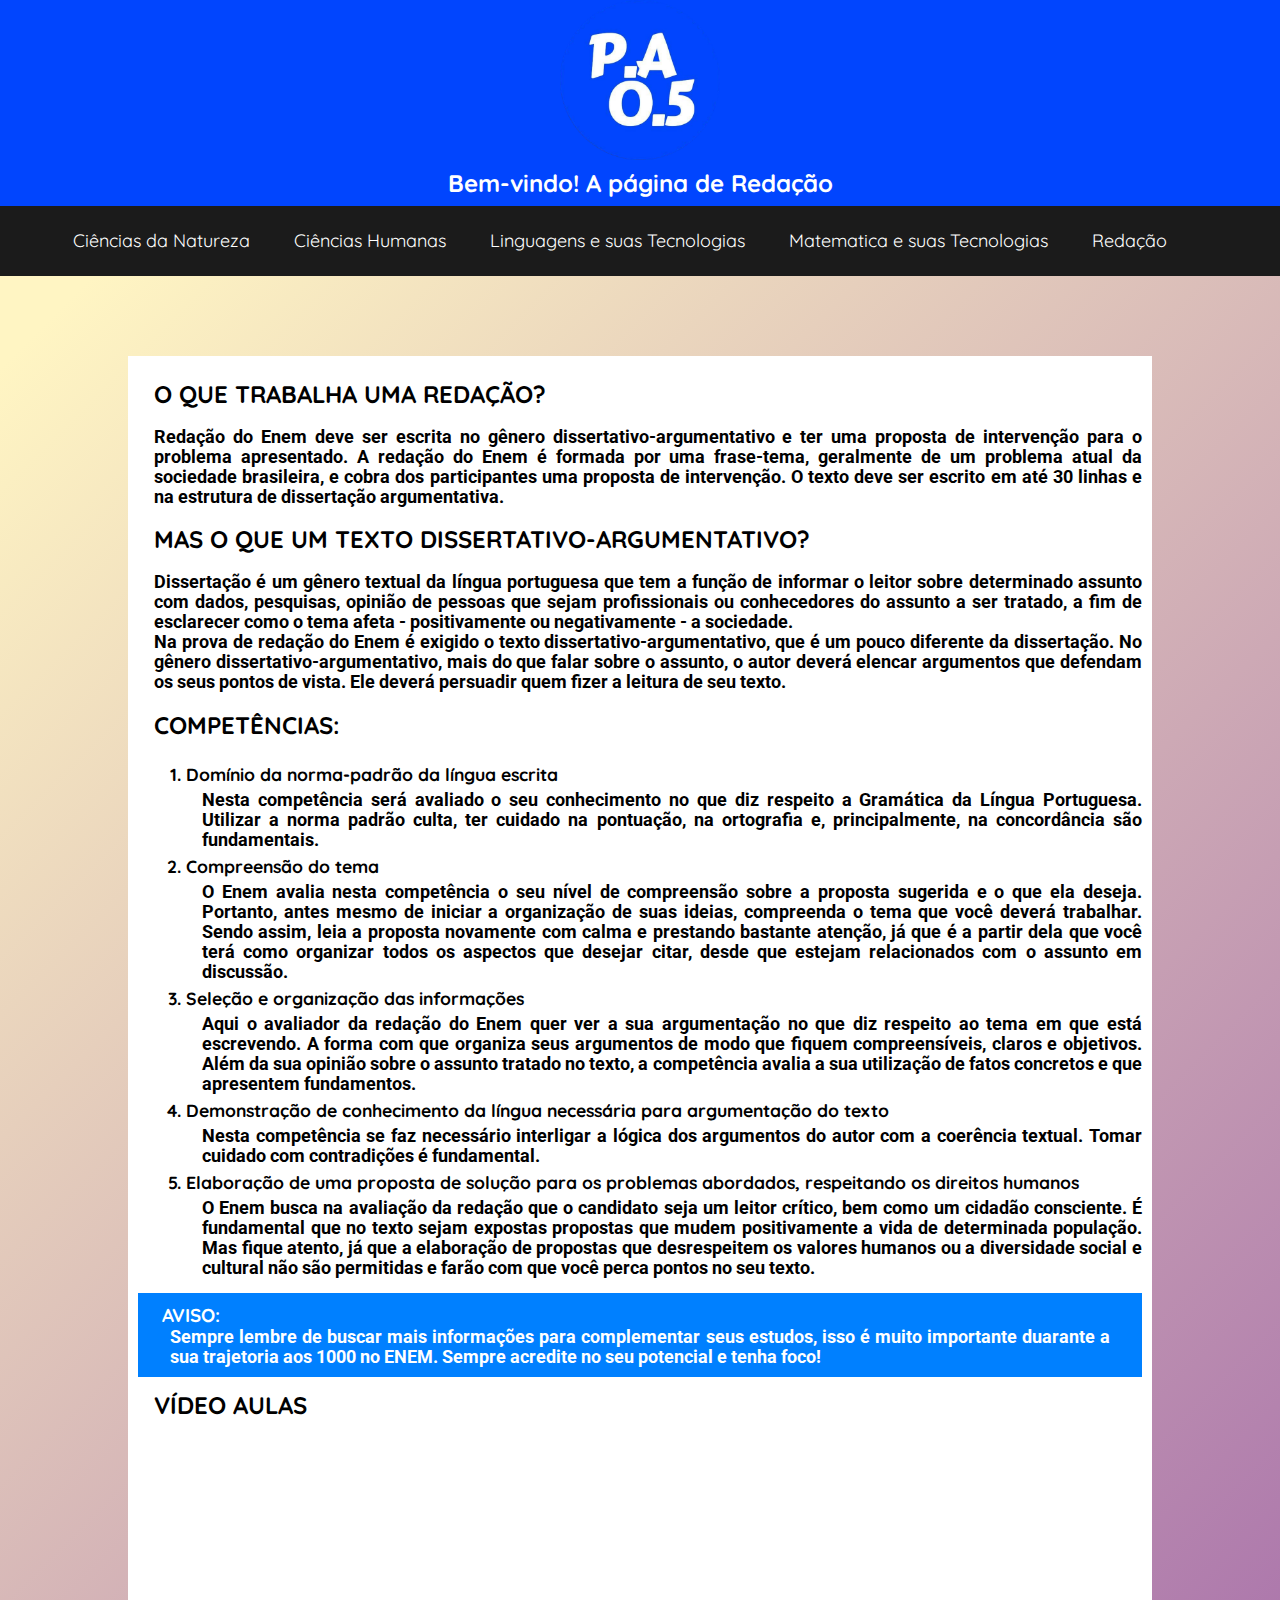
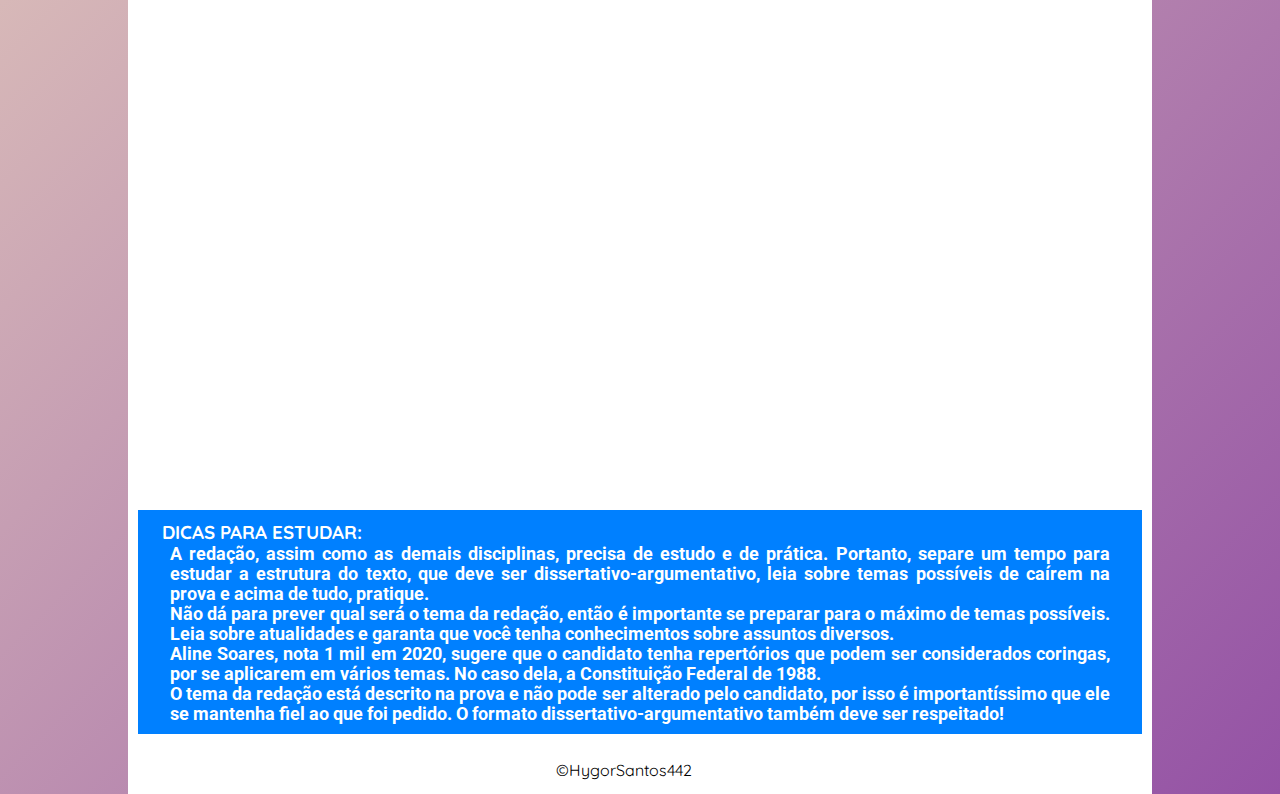
==== paginas/REDAÇÃO.html @ 41152337 "Initial commit" ====
<!DOCTYPE html>
<html lang="PT-br">
<head>
    <meta charset="UTF-8">
    <meta http-equiv="X-UA-Compatible" content="IE=edge">
    <meta name="viewport" content="width=device-width, initial-scale=1.0">
    <title>P.A.1.0</title>
    <link rel="shortcut icon" href="img/LOGO.ico" type="image/x-icon">
    <link rel="stylesheet" href="styles/pagGeral.css">
    <link rel="stylesheet" href="styles/pagRedação.css">
    <link rel="stylesheet" href="styles/menuDrop.css">
    <link rel="stylesheet" href="https://use.fontawesome.com/releases/v5.15.4/css/all.css" integrity="sha384-DyZ88mC6Up2uqS4h/KRgHuoeGwBcD4Ng9SiP4dIRy0EXTlnuz47vAwmeGwVChigm" crossorigin="anonymous">
</head>
<body>
<header>
    <picture><img src="img/LOGO.png" alt="LOGO"></picture>
    <h1>Bem-vindo! A página de Redação</h1>
    <nav>
        <label for="btn" class="icon">
            <span class="fa fa-bars"></span>
        </label>
        <input type="checkbox" id="btn">
        <ul>
            <li>
                <label for="btn-1" class="show">Ciências da Natureza+</label>
                <a href="">Ciências da Natureza</a>
                <input type="checkbox" id="btn-1">
                <ul>
                    <li><a href="BIOLOGIA.html">Biologia</a></li>
                    <li><a href="QUIMICA.html">Química</a></li>
                    <li><a href="FISICA.html">Física</a></li>
                </ul>
            </li>
            <li>
                <label for="btn-2" class="show">Ciências Humanas+</label>
                <a href="">Ciências Humanas</a>
                <input type="checkbox"  id="btn-2">
                <ul>
                    <li><a href="HISTORIA.html">História</a></li>
                    <li><a href="GEOGRAFIA.html">Geografia</a></li>
                    <li><a href="SOCIOLOGIA.html">Sociologia</a></li>
                    <li><a href="FILOSOFIA.html">Filosofia</a></li>
                </ul>
            </li>
            <li>
                <label for="btn-3" class="show">Linguagens e suas Tecnologias+</label>
                <a href="">Linguagens e suas Tecnologias</a>
                <input type="checkbox"  id="btn-3">
                <ul>
                    <li><a href="PORTUGUES.html">Português</a></li>
                    <li><a href="LITERATURA.html">Literatura</a></li>
                    <li><a href="ESTRAGEIRO.html">Língua estrangeira</a></li>
                </ul>
            </li>
            <li><a href="MATEMATICA.html">Matematica e suas Tecnologias</a></li>
            <li><a href="REDAÇÃO.html">Redação</a></li>
        </ul>
    </nav>
</header>

<main>
    <h2>O que trabalha uma redação?</h2>
    <p>
        <!--Introdução-->
        Redação do Enem deve ser escrita no gênero dissertativo-argumentativo e ter uma proposta de intervenção para o problema apresentado.
        A redação do Enem é formada por uma frase-tema, geralmente de um problema atual da sociedade brasileira, e cobra dos participantes uma proposta de intervenção. O texto deve ser escrito em até 30 linhas e na estrutura de dissertação argumentativa.
    </p>
    <h2>Mas o que um texto dissertativo-argumentativo?</h2>
    <p>
        Dissertação é um gênero textual da língua portuguesa que tem a função de informar o leitor sobre determinado assunto com dados, pesquisas, opinião de pessoas que sejam profissionais ou conhecedores do assunto a ser tratado, a fim de esclarecer como o tema afeta - positivamente ou negativamente - a sociedade.
        <br>
        Na prova de redação do Enem é exigido o texto dissertativo-argumentativo, que é um pouco diferente da dissertação. No gênero dissertativo-argumentativo, mais do que falar sobre o assunto, o autor deverá elencar argumentos que defendam os seus pontos de vista. Ele deverá persuadir quem fizer a leitura de seu texto.
    </p>
    <h2>Competências:</h2>
    <p>
        <!--Pontos principais-->
        <ol>
            <li>Domínio da norma-padrão da língua escrita</li>
                <p>
                    Nesta competência será avaliado o seu conhecimento no que diz respeito a Gramática da Língua Portuguesa. Utilizar a norma padrão culta, ter cuidado na pontuação, na ortografia e, principalmente, na concordância são fundamentais.
                 </p>
            <li>Compreensão do tema</li>
                <p>
                    O Enem avalia nesta competência o seu nível de compreensão sobre a proposta sugerida e o que ela deseja. Portanto, antes mesmo de iniciar a organização de suas ideias, compreenda o tema que você deverá trabalhar. Sendo assim, leia a proposta novamente com calma e prestando bastante atenção, já que é a partir dela que você terá como organizar todos os aspectos que desejar citar, desde que estejam relacionados com o assunto em discussão.
                </p>
            <li>Seleção e organização das informações</li>
                <p>
                    Aqui o avaliador da redação do Enem quer ver a sua argumentação no que diz respeito ao tema em que está escrevendo. A forma com que organiza seus argumentos de modo que fiquem compreensíveis, claros e objetivos. Além da sua opinião sobre o assunto tratado no texto, a competência avalia a sua utilização de fatos concretos e que apresentem fundamentos.
                </p>
            <li>Demonstração de conhecimento da língua necessária para argumentação do texto</li>
                <p>
                    Nesta competência se faz necessário interligar a lógica dos argumentos do autor com a coerência textual. Tomar cuidado com contradições é fundamental.
                </p>
            <li>Elaboração de uma proposta de solução para os problemas abordados, respeitando os direitos humanos</li>
                <p>
                    O Enem busca na avaliação da redação que o candidato seja um  leitor crítico, bem como um cidadão consciente. É fundamental que no texto sejam expostas propostas que mudem positivamente a vida de determinada população. Mas fique atento, já que a elaboração de propostas que desrespeitem os valores humanos ou a diversidade social e cultural não são permitidas e farão com que você perca pontos no seu texto.
                </p>
        </ol>
    </p>
    <div class="aviso">
        <h3>Aviso:</h3>
        <p>Sempre lembre de buscar mais informações para complementar seus estudos, isso é muito importante duarante a sua trajetoria aos 1000 no ENEM. Sempre acredite no seu potencial e tenha foco!</p>
    </div>
    <h2>Vídeo aulas</h2>
    
    <div class="box">
        <div class="conteiner"> <!--Videos-->
            <iframe width="560" height="315" src="https://www.youtube.com/embed/IzKWgBCe5Rs" title="YouTube video player" frameborder="0" allow="accelerometer; autoplay; clipboard-write; encrypted-media; gyroscope; picture-in-picture" allowfullscreen></iframe>
            <iframe width="560" height="315" src="https://www.youtube.com/embed/uw1Tk-BdkXg" title="YouTube video player" frameborder="0" allow="accelerometer; autoplay; clipboard-write; encrypted-media; gyroscope; picture-in-picture" allowfullscreen></iframe>
            <iframe width="560" height="315" src="https://www.youtube.com/embed/Qri6QJjs8to" title="YouTube video player" frameborder="0" allow="accelerometer; autoplay; clipboard-write; encrypted-media; gyroscope; picture-in-picture" allowfullscreen></iframe>
            <iframe width="560" height="315" src="https://www.youtube.com/embed/d2ieXXGy8sA" title="YouTube video player" frameborder="0" allow="accelerometer; autoplay; clipboard-write; encrypted-media; gyroscope; picture-in-picture" allowfullscreen></iframe>
        </div> 
    </div>
    <div class="dica">
        <h3>Dicas para estudar:</h3><!--Dicas de estudo-->
        <p>
            A redação, assim como as demais disciplinas, precisa de estudo e de prática. Portanto, separe um tempo para estudar a estrutura do texto, que deve ser dissertativo-argumentativo, leia sobre temas possíveis de caírem na prova e acima de tudo, pratique. <br>
            Não dá para prever qual será o tema da redação, então é importante se preparar para o máximo de temas possíveis. Leia sobre atualidades e garanta que você tenha conhecimentos sobre assuntos diversos. <br>
            Aline Soares, nota 1 mil em 2020, sugere que o candidato tenha repertórios que podem ser considerados coringas, por se aplicarem em vários temas. No caso dela, a Constituição Federal de 1988. <br>
            O tema da redação está descrito na prova e não pode ser alterado pelo candidato, por isso é importantíssimo que ele se mantenha fiel ao que foi pedido. O formato dissertativo-argumentativo também deve ser respeitado! 

        </p>
    </div>
</main>

<footer>
    <!--copyright e links de contato-->
    <p>&copy;HygorSantos442</p>
    <a href="https://www.instagram.com/maru_442/"><i class="fab fa-instagram"></i></a>
    <a href="https://github.com/Hygor442"><i class="fab fa-github"></i></a>
</footer>
</body>
</html>
---- paginas/styles/pagGeral.css ----
@import url('https://fonts.googleapis.com/css2?family=Quicksand:wght@300;400;700&family=Roboto:wght@100&display=swap');
*{
    padding: 0;
    margin: 0;
    box-sizing: border-box;
}
:root{
    --font-principal:'Quicksand', sans-serif;
    --font-secundaria:'Roboto', sans-serif;
}
/*header*/
header{
    background: #0145FE;
    color: white;
    padding: top 10px; ;
    position: sticky;
    top: 0;
    margin-bottom: 5rem;
}
header picture{
    display: flex;
    justify-content: center;
    align-items: center;
}
header picture img{
    width: 10rem;
}
header h1{
    text-align: center;
    font-family: var(--font-principal);
    margin: 0.5rem 0 0.5rem 0;
    font-size: 1.5rem;
}
header nav{
    display: flex;
    justify-content: center;
}
nav{
    font-family: var(--font-principal);
}
/*main*/
main{
    width: 80%;
    margin: 0 auto;
    background: white;
    padding: 10px;
}
main h2{
    text-transform: uppercase;
    font-family: var(--font-principal);
    padding: 0.8rem 0 0.8rem 1rem;
}
main ol{
    font-family: var(--font-principal);
    font-size: 1.1rem;
    padding-left: 3rem;
    font-weight: bold;
}
main ol ul{
    padding-left: 2rem;
    font-family: var(--font-secundaria);
    line-height: 1.5rem;
}
main p{
    padding: 5px 0 5px 1rem;
    font-family: var(--font-secundaria);
    font-weight: bold;
    font-size: 1.1rem;
    text-align: justify;
}

.aviso, .dica{
    background: #0080FF;
    padding: 10px 0 ;
    color: white;
}
.aviso h3, .dica h3{
    font-family: var(--font-principal);
    text-transform: uppercase;
    padding-left: 1.5rem;
}
.dica{
    margin-top: 2rem;
}

.dica ul{
    font-family: var(--font-secundaria);
    padding-left: 3rem;
    font-size: 1.1rem;
}
.aviso p, .dica p{
    padding: 0 2rem 0 2rem;    
    text-align: justify;
}
.box{
    display: flex;
    justify-content: center;
    align-items: center;
}
.conteiner{
    display: grid;
    grid-template-columns: 1fr 1fr;
    row-gap: 1rem;
    column-gap: 1rem;
}

/*footer*/
footer{
    width: 80%;
    height: 50px;
    background: white;
    font-family: var(--font-principal);
    margin: 0 auto;
    padding: 1rem;
    text-align: center;

    display: flex;
    justify-content: center;
}
footer a{
    margin: 0 0.5rem 0 0.5rem;
}
footer a i{
    color: darkturquoise;
    font-size: 1.5rem;
}
---- paginas/styles/pagRedação.css ----
body{
    background-image: linear-gradient( 135deg, #FFF5C3 10%, #9452A5 100%);
}
---- paginas/styles/menuDrop.css ----
nav{
    background: #1b1b1b;
}
nav:after{
    content: '';
    clear: both;
    display: table;
}
nav ul{
    float: right;
    list-style: none;
    margin-right: 40px;
    position: relative;
}
nav ul li{
    display: inline-block;
    background: #1b1b1b;
    margin: 0 5px;
}
nav ul li a{
    color: white;
    text-decoration: none;
    line-height: 70px;
    font-size: 18px;
    padding: 8px 15px;
}
nav ul li a:hover{ /*Estilizar os links*/
    box-shadow: 0 0 5px #3ff,
                 0 0 5px #3ff;
    color: cyan;
}
nav ul ul li a:hover{
    color: cyan;
    box-shadow: none;
}
nav ul ul{
    position: absolute;
    top: 90px;
    border-top:  3px solid cyan;
    opacity: 0;
    visibility: hidden;
    transition: top .3s ease;
}
nav ul ul ul{
    border-top: none;
}
nav ul li:hover > ul{
    top: 70px;
    opacity: 1;
    visibility: visible;
}
nav ul ul li{
    position: relative;
    text-align: center;
    margin: 0px;
    width: 150px;
    float: none;
    display: list-item;
    border-bottom: 1px solid rgba(0, 0, 0, 0.3);
}
nav ul ul ul li{
    position: relative;
    top: -70px;
    left: 150px;
}  
nav ul ul li a{
    line-height: 50px;
}

.show, input,.icon{
    display: none;
}

@media all and (max-width:968px){
    header{
        position: inherit;
    }
    nav ul{
        margin: 0;
        float: left;
    }
    nav ul li, nav ul ul li{
        display: block;
        width: 100%;
    }
    nav ul ul{
        top: 70px;
        position: static;
        border-top: none;
        float: none;
        display: none;
        opacity: 1;
        visibility: visible;
    }
    nav ul ul ul li{
        position: static;
    }
    nav ul ul li{
        border-bottom: 0px;
    }
    nav ul ul a{
        padding-left: 40px;
    }
    .show{
        display:block ;
        color: white;
        font-size: 18px;
        padding: 0 20px;
        line-height: 70px;
        cursor: pointer;
    }
    .show:hover{
        color: cyan;
    }
    .icon{
        display: block;
        color: black;
        position: absolute;
        right: 5%;
        top: 5%;
        line-height: 40px;
        font-size:40px ;
        cursor: pointer;
    }
    nav ul li a:hover{
        box-shadow: none;
    }
    .show + a, ul{
        display: none;
    }
    [id^=btn]:checked +ul{
        display: block;
    }
    main ul{
        display: block;
    }
    main,footer{
        width: 100%;
    }
    .conteiner{
        display: flex;
        justify-content: center;
        flex-direction:column ;
    }
}
@media(max-width:400px){
    body{
        background: white;
    }
    header{
        position: inherit;
    }
    nav ul ul li{
        border-bottom: 1px solid cyan;
    }
    main{
        width: 100%;
        padding: 0;
        margin: 0;
    }
    .icon{
        position: absolute;
        left: 5%;
        top: 5%;
    }
    main h2{
        text-align: center;
    }
    main ol{
        margin: 0;
        padding-left: 2rem;
    }
    main p{
        font-size: 1rem;
        padding-right: 1rem;
    }
    main ul{
        display: block;
    }
    .box{
        width: 100%;
    }
    .conteiner{
        width: 100%;
        display: flex;
        justify-content: center;
        flex-wrap: wrap;
    }
    .conteiner iframe{
        width: 100%;
    }
    footer{
        width: 100%;
        
    }
}
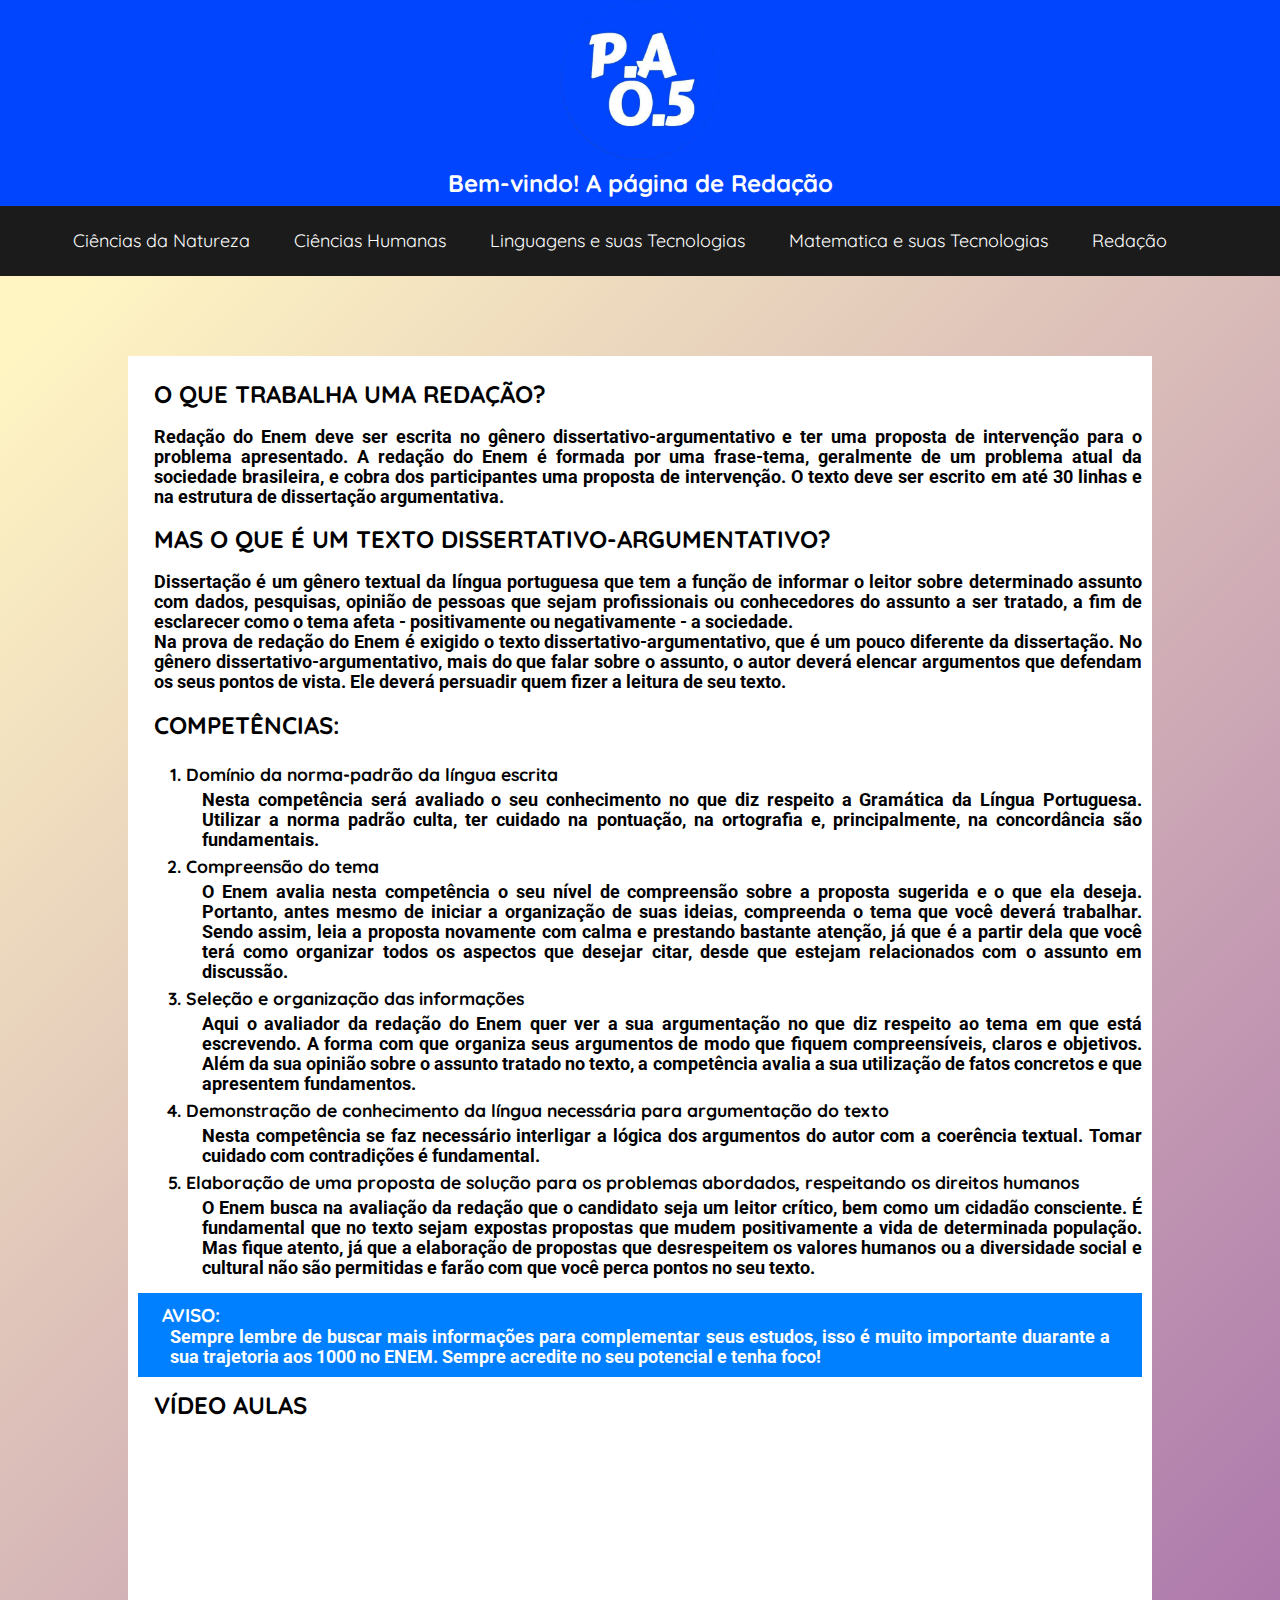
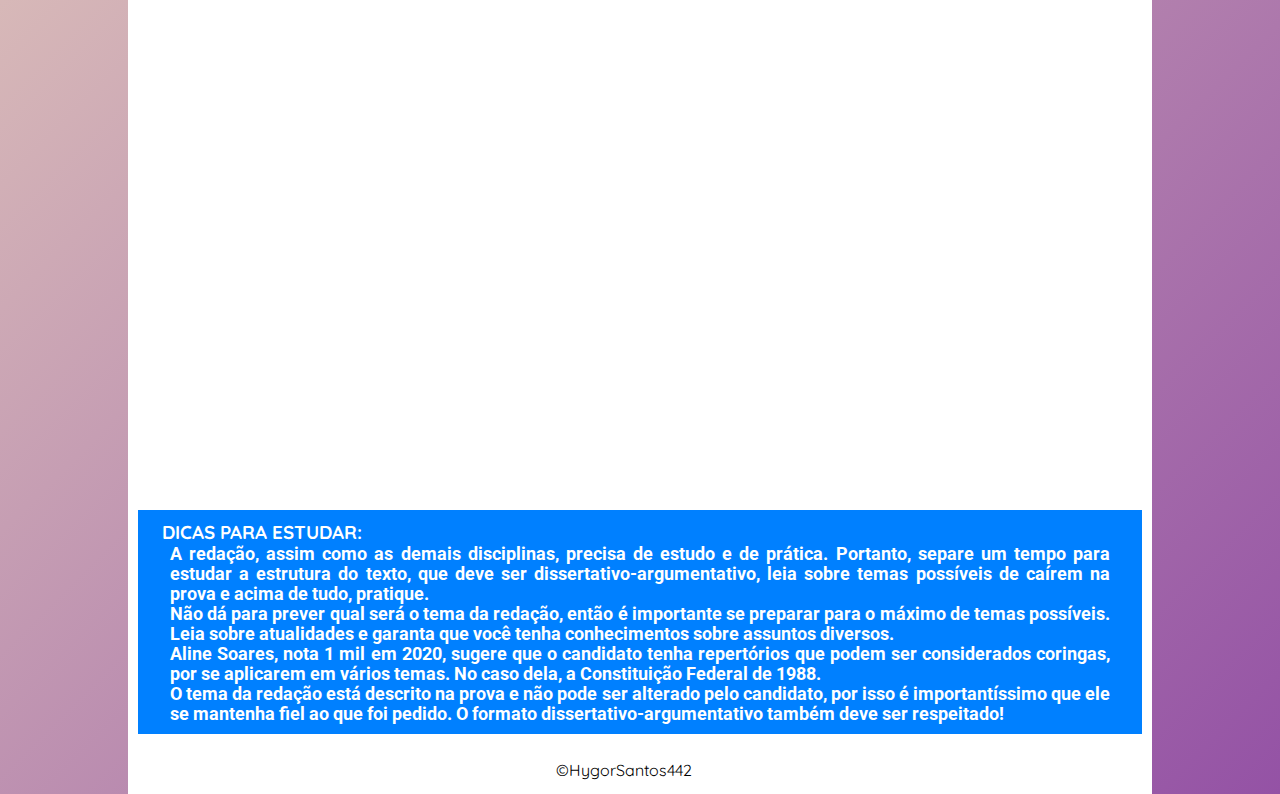
==== commit 446955f6: "correções" ====
--- a/paginas/REDAÇÃO.html
+++ b/paginas/REDAÇÃO.html
@@ -65,7 +65,7 @@
         Redação do Enem deve ser escrita no gênero dissertativo-argumentativo e ter uma proposta de intervenção para o problema apresentado.
         A redação do Enem é formada por uma frase-tema, geralmente de um problema atual da sociedade brasileira, e cobra dos participantes uma proposta de intervenção. O texto deve ser escrito em até 30 linhas e na estrutura de dissertação argumentativa.
     </p>
-    <h2>Mas o que um texto dissertativo-argumentativo?</h2>
+    <h2>Mas o que é um texto dissertativo-argumentativo?</h2>
     <p>
         Dissertação é um gênero textual da língua portuguesa que tem a função de informar o leitor sobre determinado assunto com dados, pesquisas, opinião de pessoas que sejam profissionais ou conhecedores do assunto a ser tratado, a fim de esclarecer como o tema afeta - positivamente ou negativamente - a sociedade.
         <br>
--- a/paginas/styles/menuDrop.css
+++ b/paginas/styles/menuDrop.css
@@ -72,6 +72,9 @@
 }
 
 @media all and (max-width:968px){
+    body{
+        background: white;
+    }
     header{
         position: inherit;
     }
@@ -92,11 +95,11 @@
         opacity: 1;
         visibility: visible;
     }
+    nav ul ul li{
+        border-bottom: 1px solid cyan;
+    }
     nav ul ul ul li{
         position: static;
-    }
-    nav ul ul li{
-        border-bottom: 0px;
     }
     nav ul ul a{
         padding-left: 40px;
@@ -114,9 +117,9 @@
     }
     .icon{
         display: block;
-        color: black;
+        color: white;
         position: absolute;
-        right: 5%;
+        left: 5%;
         top: 5%;
         line-height: 40px;
         font-size:40px ;
@@ -131,19 +134,42 @@
     [id^=btn]:checked +ul{
         display: block;
     }
+    main{
+        width: 100%;
+        padding: 0;
+        margin: 0;
+    }
+    main h2{
+        text-align: center;
+    }
+    main ol{
+        margin: 0;
+        padding-left: 2rem;
+    }
+    main p{
+        font-size: 1rem;
+        padding-right: 1rem;
+    }
     main ul{
         display: block;
     }
-    main,footer{
+    .box{
         width: 100%;
     }
     .conteiner{
+        width: 100%;
         display: flex;
         justify-content: center;
-        flex-direction:column ;
-    }
-}
-@media(max-width:400px){
+        flex-wrap: wrap;
+    }
+    .conteiner iframe{
+        width: 100%;
+    }
+    footer{
+        width: 100%;
+    }
+}
+/*@media(max-width:400px){
     body{
         background: white;
     }
@@ -193,4 +219,5 @@
         width: 100%;
         
     }
-}+}
+*/